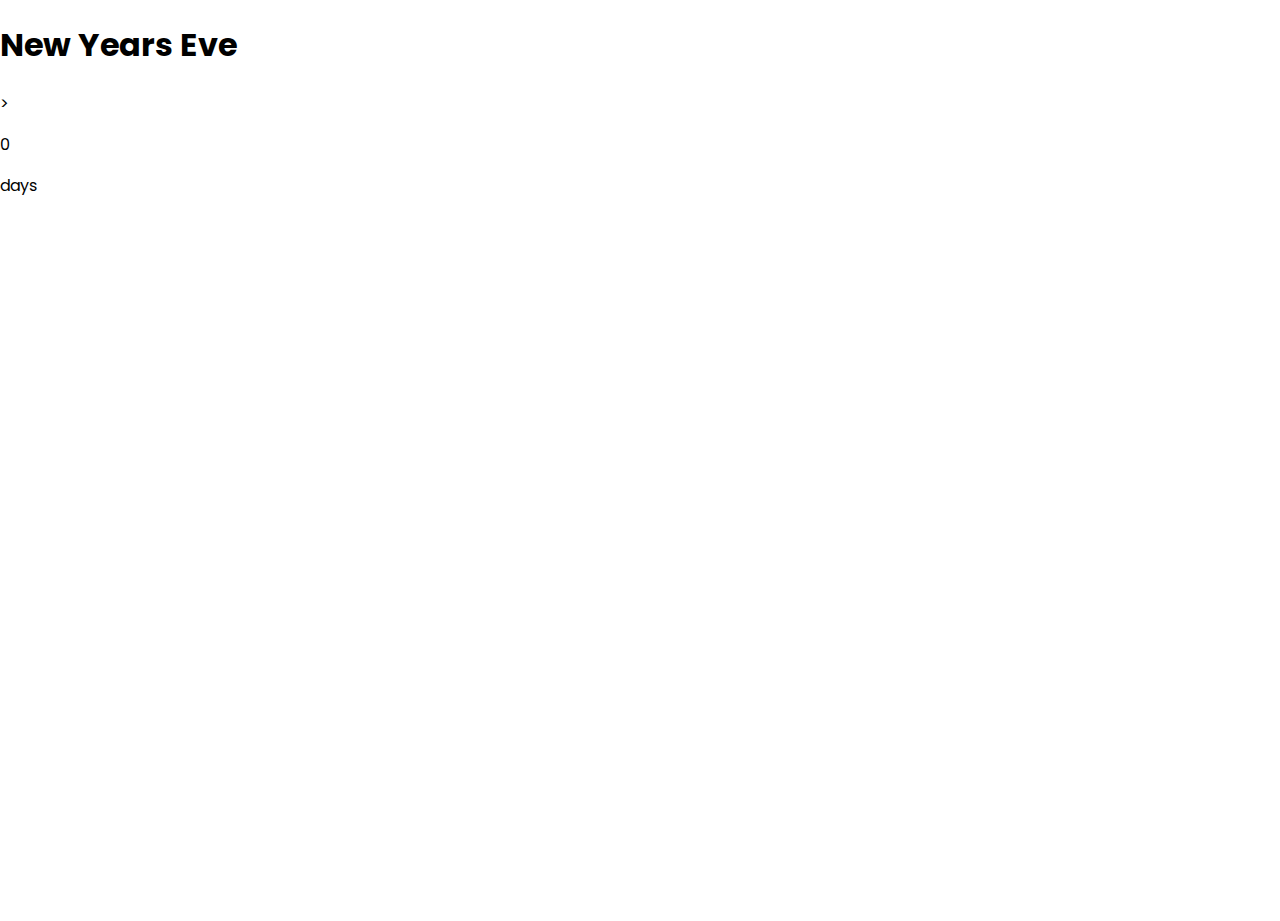
==== SOMETHİNG SPECİAL/countdown-timer/index.html @ 73966291 "first pt" ====
<!DOCTYPE html>
<html lang="en">
<head>
    <meta charset="UTF-8">
    <meta http-equiv="X-UA-Compatible" content="IE=edge">
    <meta name="viewport" content="width=device-width, initial-scale=1.0">
    <title>Countdown Timer</title>
    <link rel="stylesheet" href="style.css">
    <script src="script.js" defer></script>
    
</head>
<body>
    <h1>New Years Eve</h1>
    ><div class="countdown-container">
        <div class="days-c">
            <p class="big-text" id="days">0</p>
            <span>days</span>
        </div>

    </div>
</body>
</html>
---- SOMETHİNG SPECİAL/countdown-timer/style.css ----
@import url('https://fonts.googleapis.com/css2?family=Poppins:wght@200;400;600&display=swap');


*{
    box-sizing: border-box;
}
body{
   
    background-image: url("https://images.unsplash.com/photo-1517299321609-52687d1bc55a?ixlib=rb-4.0.3&ixid=MnwxMjA3fDB8MHxwaG90by1wYWdlfHx8fGVufDB8fHx8&auto=format&fit=crop&w=1170&q=80");
    background-size: cover;
    background-position: center center;
    min-height: 100vh;
    font-family: 'Poppins','sans-serif';
    margin: 0;




}
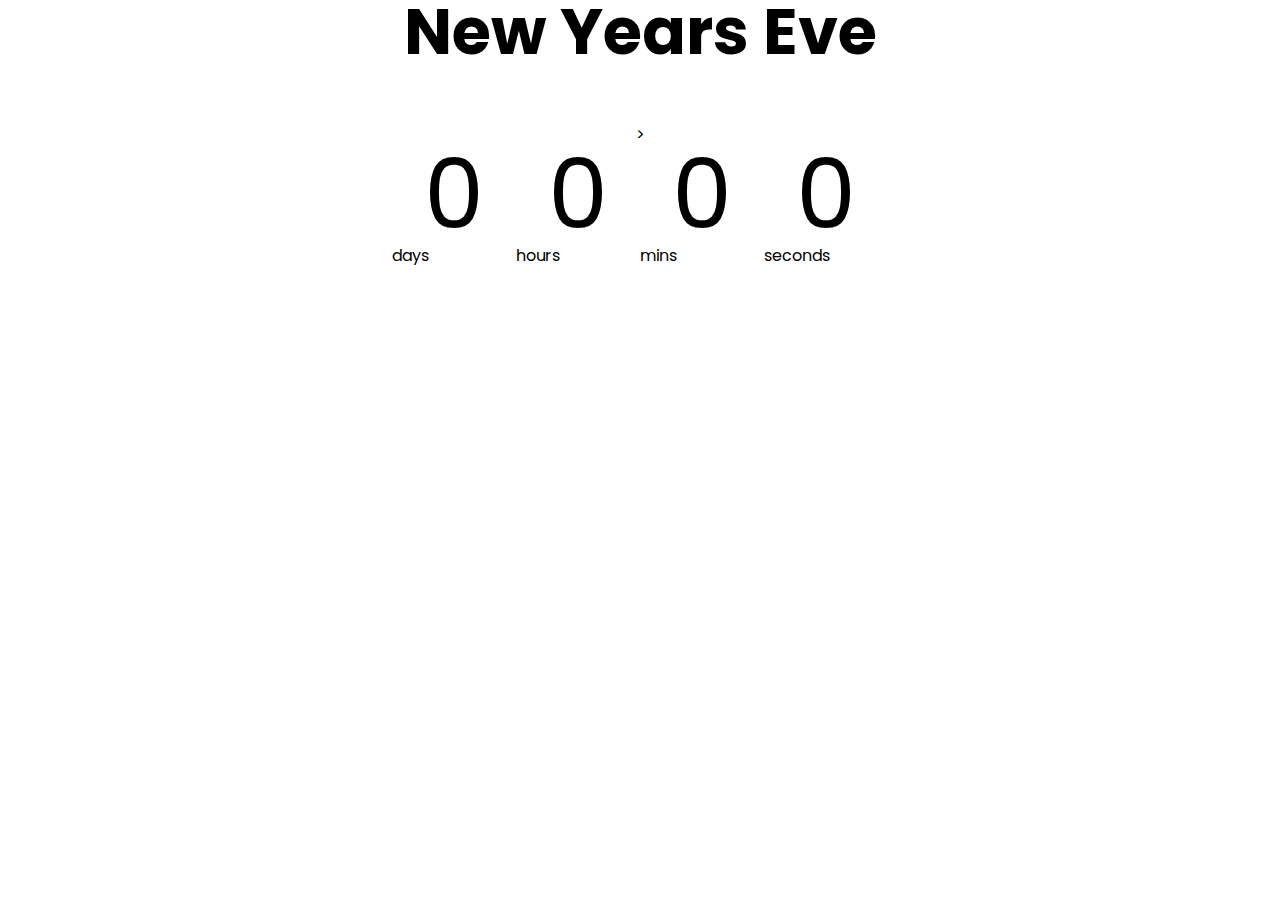
==== commit 3f5ab0fd: "added functions" ====
--- a/SOMETHİNG SPECİAL/countdown-timer/index.html
+++ b/SOMETHİNG SPECİAL/countdown-timer/index.html
@@ -16,6 +16,18 @@
             <p class="big-text" id="days">0</p>
             <span>days</span>
         </div>
+        <div class="hours-c">
+            <p class="big-text" id="days">0</p>
+            <span>hours</span>
+        </div>
+        <div class="mins-c">
+            <p class="big-text" id="mins">0</p>
+            <span>mins</span>
+        </div>
+        <div class="seconds-c">
+            <p class="big-text" id="seconds">0</p>
+            <span>seconds</span>
+        </div>
 
     </div>
 </body>
--- a/SOMETHİNG SPECİAL/countdown-timer/style.css
+++ b/SOMETHİNG SPECİAL/countdown-timer/style.css
@@ -1,20 +1,37 @@
 @import url('https://fonts.googleapis.com/css2?family=Poppins:wght@200;400;600&display=swap');
 
 
-*{
+* {
     box-sizing: border-box;
 }
-body{
-   
+
+body {
+
     background-image: url("https://images.unsplash.com/photo-1517299321609-52687d1bc55a?ixlib=rb-4.0.3&ixid=MnwxMjA3fDB8MHxwaG90by1wYWdlfHx8fGVufDB8fHx8&auto=format&fit=crop&w=1170&q=80");
     background-size: cover;
     background-position: center center;
     min-height: 100vh;
-    font-family: 'Poppins','sans-serif';
+    font-family: 'Poppins', 'sans-serif';
     margin: 0;
+    display: flex;
+    flex-direction: column;
+    
+    align-items: center;
 
 
 
 
 }
 
+.countdown-container{
+    display: flex;
+}
+h1{
+    font-size: 4rem;
+    margin-top:-1rem;
+}
+.big-text{
+    font-size: 6rem;
+    line-height: 1;
+    margin: 0 2rem;
+}